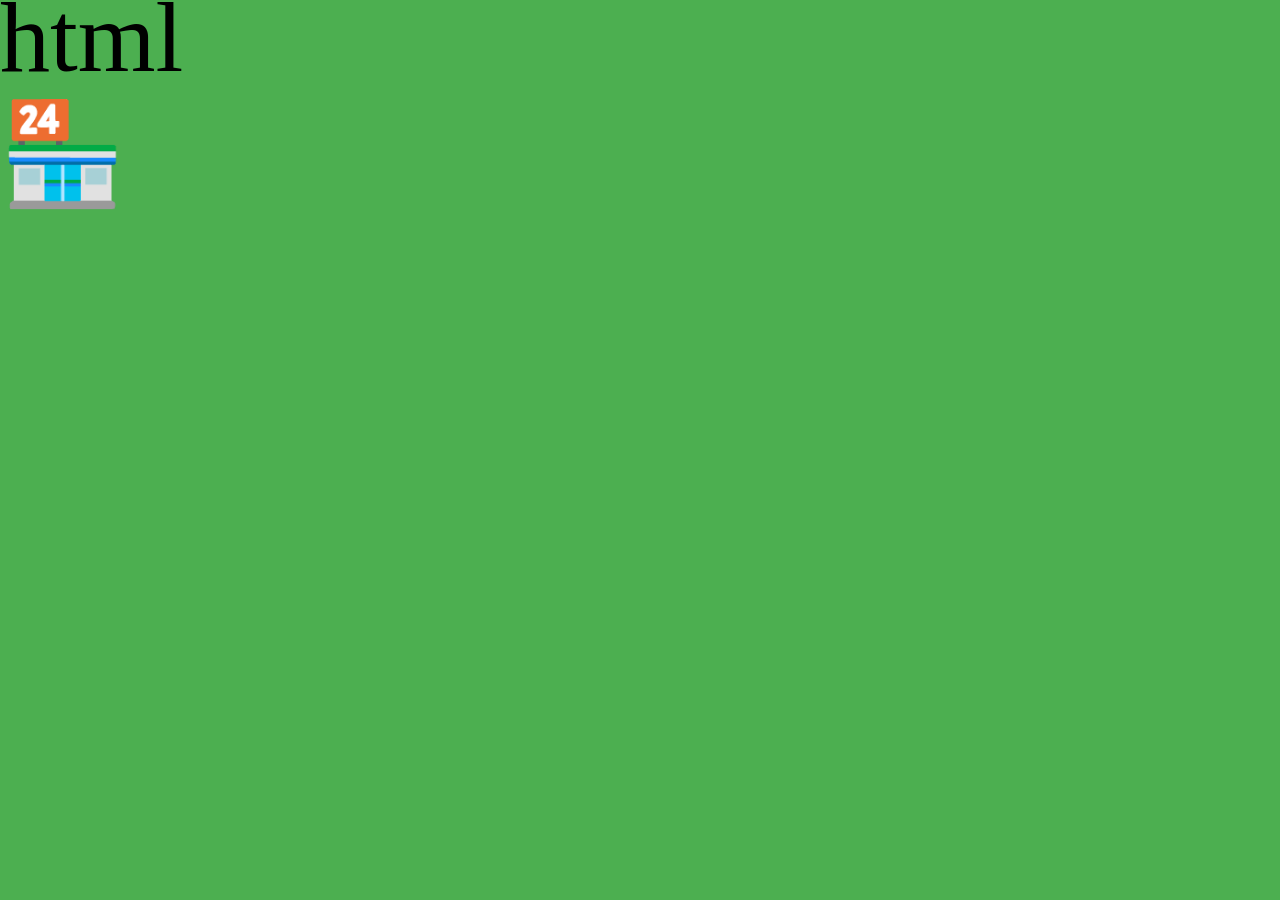
==== icons.html @ fc8bc752 "Add files via upload" ====
html
<!DOCTYPE html>
<html>
<head>
    <style>
        body {
            margin: 0;
            width: 192px;
            height: 192px;
            background: #4CAF50;
            display: flex;
            align-items: center;
            justify-content: center;
            font-size: 100px;
        }
    </style>
</head>
<body>
    🏪
</body>
</html>
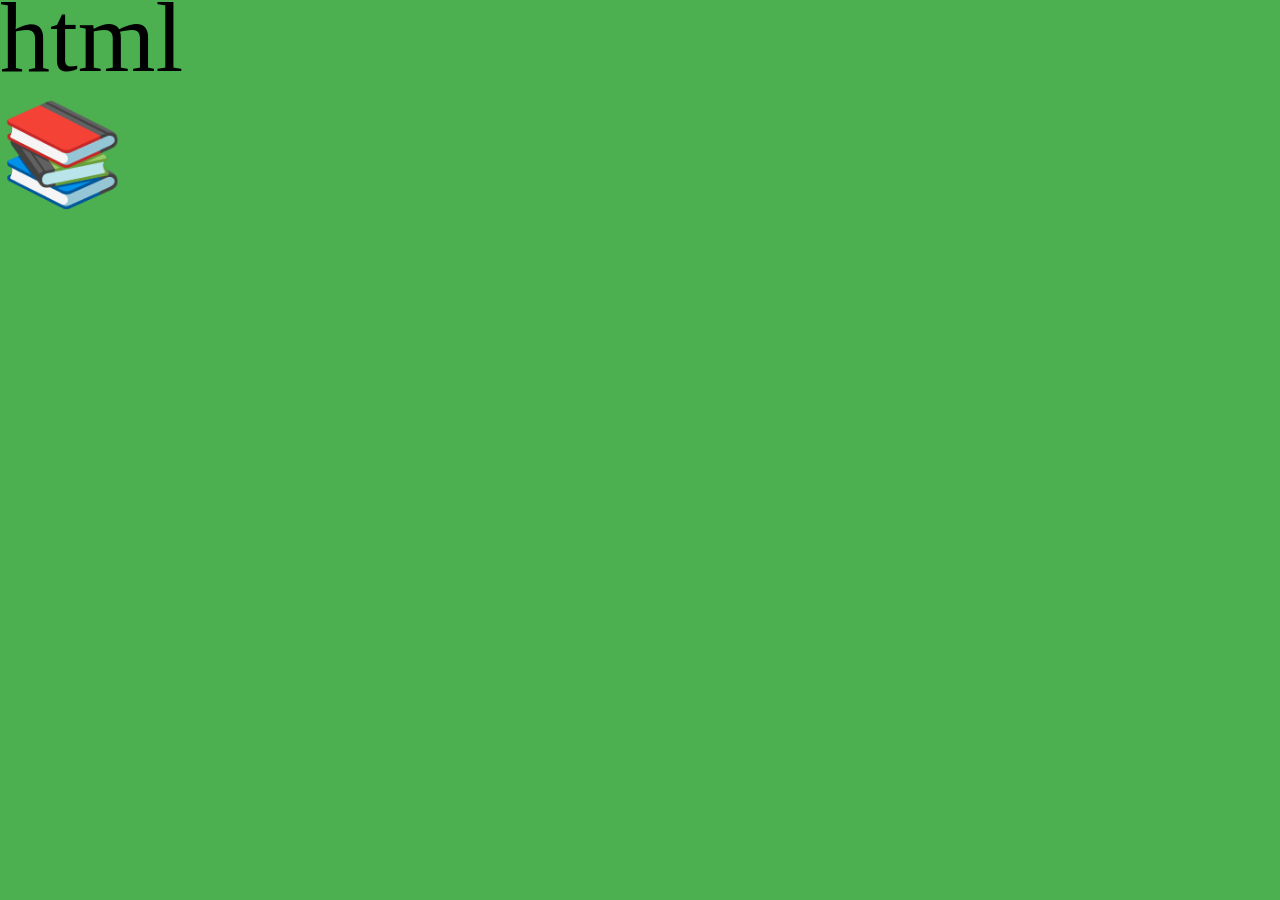
==== commit 4fd6bfbb: "Update icons.html" ====
--- a/icons.html
+++ b/icons.html
@@ -16,6 +16,6 @@
     </style>
 </head>
 <body>
-    🏪
+    📚
 </body>
 </html>
